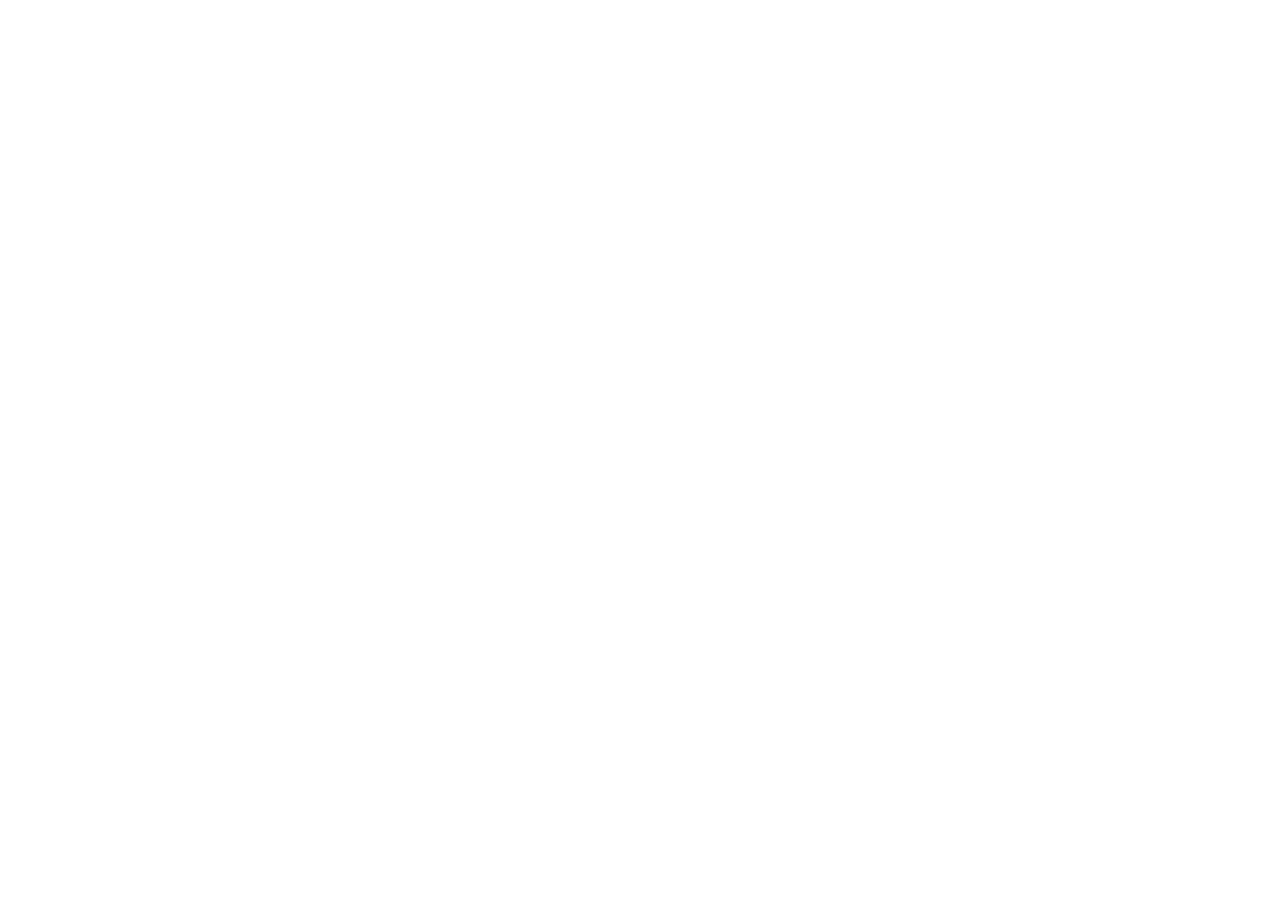
==== web/index.html @ 1e659226 "สวัสดี Github" ====
<!DOCTYPE html>
<html>
<head>
  <!--
    If you are serving your web app in a path other than the root, change the
    href value below to reflect the base path you are serving from.

    The path provided below has to start and end with a slash "/" in order for
    it to work correctly.

    For more details:
    * https://developer.mozilla.org/en-US/docs/Web/HTML/Element/base

    This is a placeholder for base href that will be replaced by the value of
    the `--base-href` argument provided to `flutter build`.
  -->
  <base href="$FLUTTER_BASE_HREF">

  <meta charset="UTF-8">
  <meta content="IE=Edge" http-equiv="X-UA-Compatible">
  <meta name="description" content="A new Flutter project.">

  <!-- iOS meta tags & icons -->
  <meta name="apple-mobile-web-app-capable" content="yes">
  <meta name="apple-mobile-web-app-status-bar-style" content="black">
  <meta name="apple-mobile-web-app-title" content="meloncloud_flutter_app">
  <link rel="apple-touch-icon" href="icons/Icon-192.png">

  <title>meloncloud_flutter_app</title>
  <link rel="manifest" href="manifest.json">
</head>
<body>
  <!-- This script installs service_worker.js to provide PWA functionality to
       application. For more information, see:
       https://developers.google.com/web/fundamentals/primers/service-workers -->
  <script>
    var serviceWorkerVersion = null;
    var scriptLoaded = false;
    function loadMainDartJs() {
      if (scriptLoaded) {
        return;
      }
      scriptLoaded = true;
      var scriptTag = document.createElement('script');
      scriptTag.src = 'main.dart.js';
      scriptTag.type = 'application/javascript';
      document.body.append(scriptTag);
    }

    if ('serviceWorker' in navigator) {
      // Service workers are supported. Use them.
      window.addEventListener('load', function () {
        // Wait for registration to finish before dropping the <script> tag.
        // Otherwise, the browser will load the script multiple times,
        // potentially different versions.
        var serviceWorkerUrl = 'flutter_service_worker.js?v=' + serviceWorkerVersion;
        navigator.serviceWorker.register(serviceWorkerUrl)
          .then((reg) => {
            function waitForActivation(serviceWorker) {
              serviceWorker.addEventListener('statechange', () => {
                if (serviceWorker.state == 'activated') {
                  console.log('Installed new service worker.');
                  loadMainDartJs();
                }
              });
            }
            if (!reg.active && (reg.installing || reg.waiting)) {
              // No active web worker and we have installed or are installing
              // one for the first time. Simply wait for it to activate.
              waitForActivation(reg.installing || reg.waiting);
            } else if (!reg.active.scriptURL.endsWith(serviceWorkerVersion)) {
              // When the app updates the serviceWorkerVersion changes, so we
              // need to ask the service worker to update.
              console.log('New service worker available.');
              reg.update();
              waitForActivation(reg.installing);
            } else {
              // Existing service worker is still good.
              console.log('Loading app from service worker.');
              loadMainDartJs();
            }
          });

        // If service worker doesn't succeed in a reasonable amount of time,
        // fallback to plaint <script> tag.
        setTimeout(() => {
          if (!scriptLoaded) {
            console.warn(
              'Failed to load app from service worker. Falling back to plain <script> tag.',
            );
            loadMainDartJs();
          }
        }, 4000);
      });
    } else {
      // Service workers not supported. Just drop the <script> tag.
      loadMainDartJs();
    }
  </script>
</body>
</html>
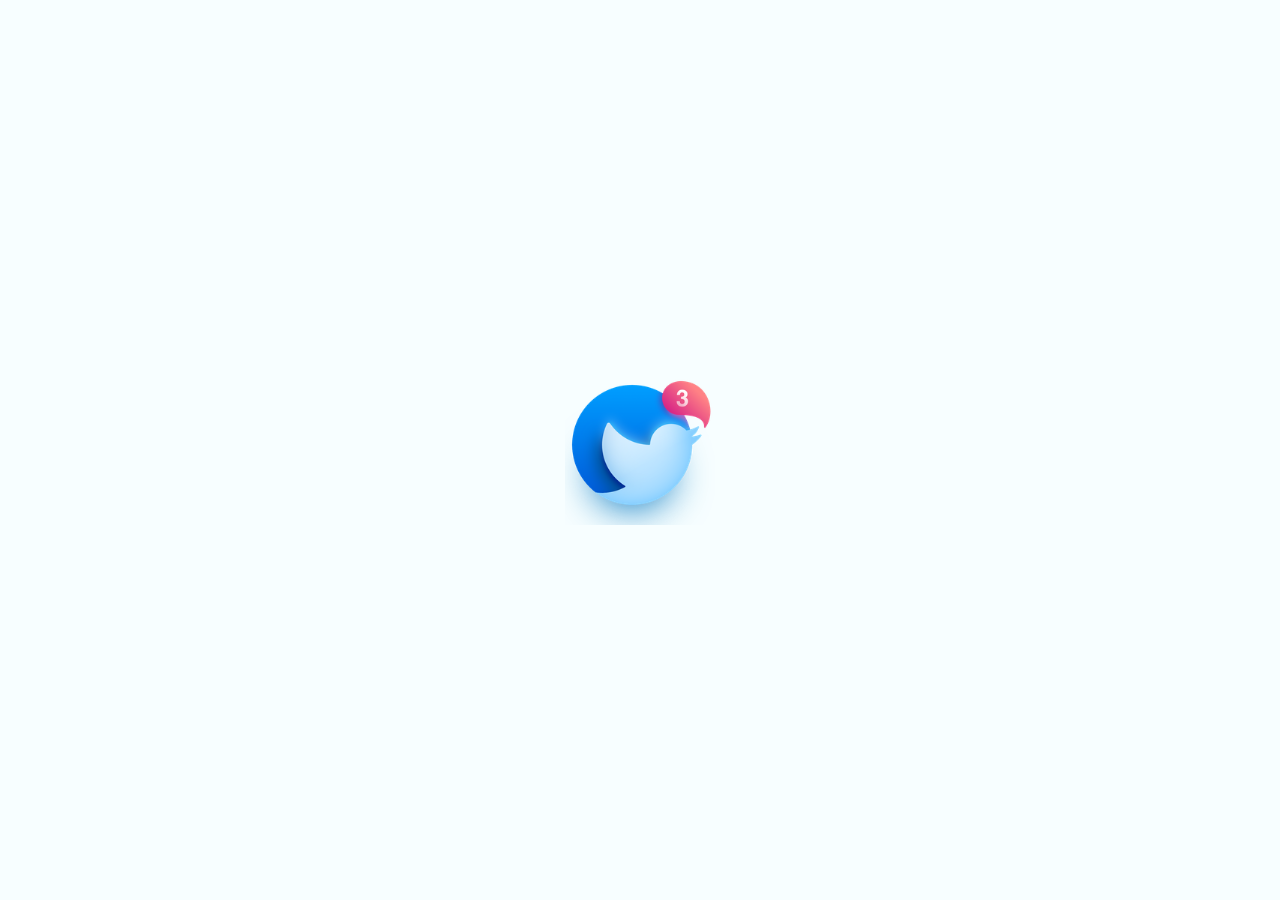
==== commit 763b3c06: "อัปเดต App icon และ Splash screen" ====
--- a/web/index.html
+++ b/web/index.html
@@ -28,8 +28,16 @@
 
   <title>meloncloud_flutter_app</title>
   <link rel="manifest" href="manifest.json">
+  <script src="splash/splash.js"></script>
+  <meta content="width=device-width, initial-scale=1.0, maximum-scale=1.0, user-scalable=no" name="viewport"/>
+  <link rel="stylesheet" type="text/css" href="splash/style.css">
 </head>
 <body>
+  <picture id="splash">
+    <source srcset="splash/img/light-1x.png 1x, splash/img/light-2x.png 2x, splash/img/light-3x.png 3x, splash/img/light-4x.png 4x" media="(prefers-color-scheme: light)">
+    <source srcset="splash/img/dark-1x.png 1x, splash/img/dark-2x.png 2x, splash/img/dark-3x.png 3x, splash/img/dark-4x.png 4x" media="(prefers-color-scheme: dark)">
+    <img class="center" aria-hidden="true" src="splash/img/light-1x.png" />
+  </picture>
   <!-- This script installs service_worker.js to provide PWA functionality to
        application. For more information, see:
        https://developers.google.com/web/fundamentals/primers/service-workers -->
@@ -98,4 +106,4 @@
     }
   </script>
 </body>
-</html>
+</html>--- a/web/splash/style.css
+++ b/web/splash/style.css
@@ -0,0 +1,43 @@
+body {
+  margin:0;
+  height:100%;
+  background: #F7FEFF;
+  
+  background-size: 100% 100%;
+}
+
+.center {
+  margin: 0;
+  position: absolute;
+  top: 50%;
+  left: 50%;
+  -ms-transform: translate(-50%, -50%);
+  transform: translate(-50%, -50%);
+}
+
+.contain {
+  display:block;
+  width:100%; height:100%;
+  object-fit: contain;
+}
+
+.stretch {
+  display:block;
+  width:100%; height:100%;
+}
+
+.cover {
+  display:block;
+  width:100%; height:100%;
+  object-fit: cover;
+}
+
+@media (prefers-color-scheme: dark) {
+  body {
+    margin:0;
+    height:100%;
+    background: #022226;
+    
+    background-size: 100% 100%;
+  }
+}
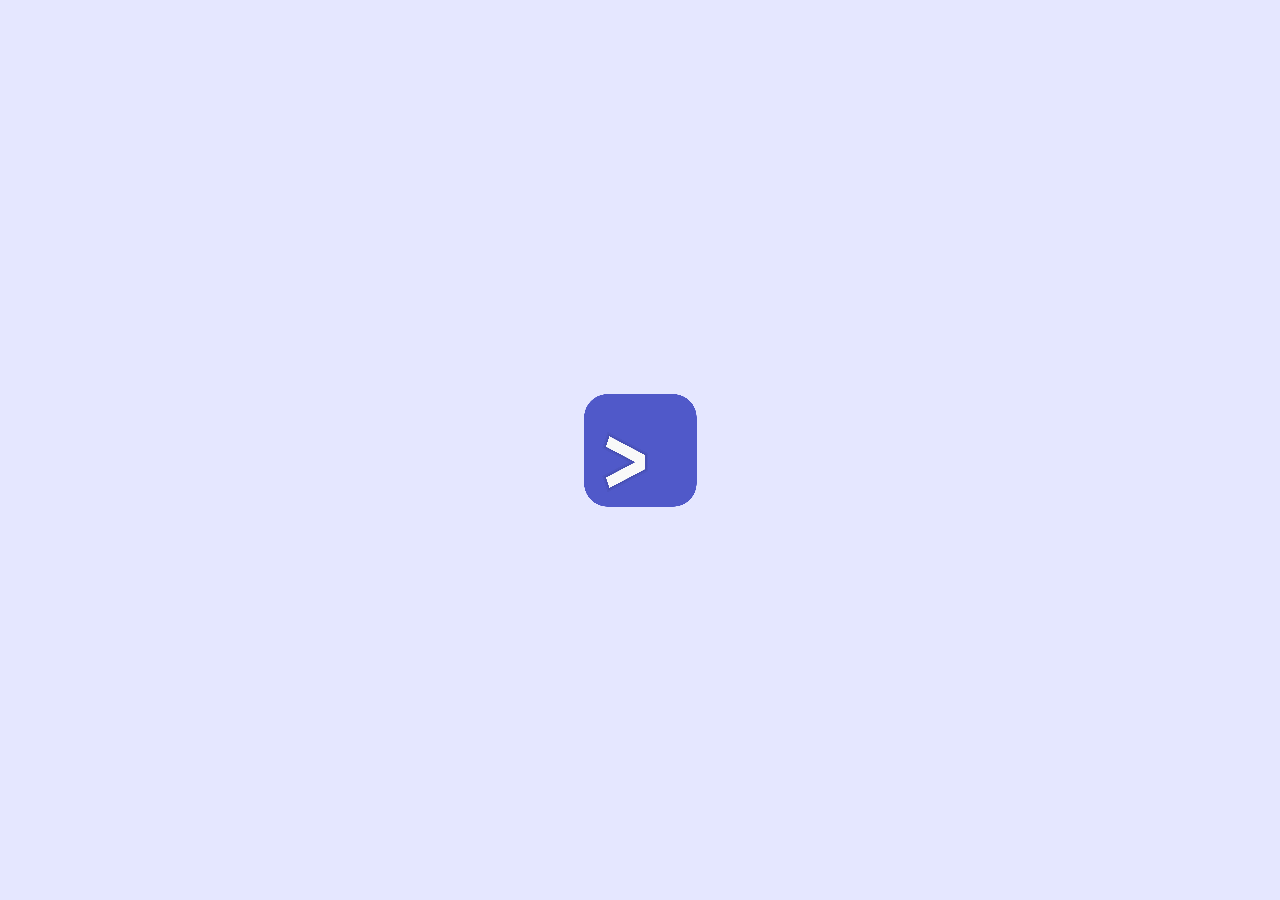
==== commit 1b562d5d: "อัปเดต server path" ====
--- a/web/index.html
+++ b/web/index.html
@@ -1,47 +1,50 @@
 <!DOCTYPE html>
 <html>
 <head>
-  <!--
-    If you are serving your web app in a path other than the root, change the
-    href value below to reflect the base path you are serving from.
+    <!--
+      If you are serving your web app in a path other than the root, change the
+      href value below to reflect the base path you are serving from.
 
-    The path provided below has to start and end with a slash "/" in order for
-    it to work correctly.
+      The path provided below has to start and end with a slash "/" in order for
+      it to work correctly.
 
-    For more details:
-    * https://developer.mozilla.org/en-US/docs/Web/HTML/Element/base
+      For more details:
+      * https://developer.mozilla.org/en-US/docs/Web/HTML/Element/base
 
-    This is a placeholder for base href that will be replaced by the value of
-    the `--base-href` argument provided to `flutter build`.
-  -->
-  <base href="$FLUTTER_BASE_HREF">
+      This is a placeholder for base href that will be replaced by the value of
+      the `--base-href` argument provided to `flutter build`.
+    -->
+    <base href="$FLUTTER_BASE_HREF">
 
-  <meta charset="UTF-8">
-  <meta content="IE=Edge" http-equiv="X-UA-Compatible">
-  <meta name="description" content="A new Flutter project.">
+    <meta charset="UTF-8">
+    <meta content="IE=Edge" http-equiv="X-UA-Compatible">
+    <meta name="description" content="A new Flutter project.">
 
-  <!-- iOS meta tags & icons -->
-  <meta name="apple-mobile-web-app-capable" content="yes">
-  <meta name="apple-mobile-web-app-status-bar-style" content="black">
-  <meta name="apple-mobile-web-app-title" content="meloncloud_flutter_app">
-  <link rel="apple-touch-icon" href="icons/Icon-192.png">
+    <!-- iOS meta tags & icons -->
+    <meta name="apple-mobile-web-app-capable" content="yes">
+    <meta name="apple-mobile-web-app-status-bar-style" content="black">
+    <meta name="apple-mobile-web-app-title" content="meloncloud_flutter_app">
+    <link rel="apple-touch-icon" href="icons/Icon-192.png">
 
-  <title>meloncloud_flutter_app</title>
-  <link rel="manifest" href="manifest.json">
-  <script src="splash/splash.js"></script>
-  <meta content="width=device-width, initial-scale=1.0, maximum-scale=1.0, user-scalable=no" name="viewport"/>
-  <link rel="stylesheet" type="text/css" href="splash/style.css">
+    <title>meloncloud_flutter_app</title>
+    <link rel="manifest" href="manifest.json">
+    <script src="splash/splash.js"></script>
+    <meta content="width=device-width, initial-scale=1.0, maximum-scale=1.0, user-scalable=no"
+          name="viewport"/>
+    <link rel="stylesheet" type="text/css" href="splash/style.css">
 </head>
 <body>
-  <picture id="splash">
-    <source srcset="splash/img/light-1x.png 1x, splash/img/light-2x.png 2x, splash/img/light-3x.png 3x, splash/img/light-4x.png 4x" media="(prefers-color-scheme: light)">
-    <source srcset="splash/img/dark-1x.png 1x, splash/img/dark-2x.png 2x, splash/img/dark-3x.png 3x, splash/img/dark-4x.png 4x" media="(prefers-color-scheme: dark)">
-    <img class="center" aria-hidden="true" src="splash/img/light-1x.png" />
-  </picture>
-  <!-- This script installs service_worker.js to provide PWA functionality to
-       application. For more information, see:
-       https://developers.google.com/web/fundamentals/primers/service-workers -->
-  <script>
+<picture id="splash">
+    <source srcset="splash/img/light-1x.png 1x, splash/img/light-2x.png 2x, splash/img/light-3x.png 3x, splash/img/light-4x.png 4x"
+            media="(prefers-color-scheme: light)">
+    <source srcset="splash/img/dark-1x.png 1x, splash/img/dark-2x.png 2x, splash/img/dark-3x.png 3x, splash/img/dark-4x.png 4x"
+            media="(prefers-color-scheme: dark)">
+    <img class="center" aria-hidden="true" src="splash/img/light-1x.png"/>
+</picture>
+<!-- This script installs service_worker.js to provide PWA functionality to
+     application. For more information, see:
+     https://developers.google.com/web/fundamentals/primers/service-workers -->
+<script>
     var serviceWorkerVersion = null;
     var scriptLoaded = false;
     function loadMainDartJs() {
@@ -104,6 +107,7 @@
       // Service workers not supported. Just drop the <script> tag.
       loadMainDartJs();
     }
-  </script>
+
+</script>
 </body>
 </html>--- a/web/splash/style.css
+++ b/web/splash/style.css
@@ -1,7 +1,7 @@
 body {
   margin:0;
   height:100%;
-  background: #F7FEFF;
+  background: #E5E7FF;
   
   background-size: 100% 100%;
 }
@@ -36,7 +36,7 @@
   body {
     margin:0;
     height:100%;
-    background: #022226;
+    background: #151623;
     
     background-size: 100% 100%;
   }
